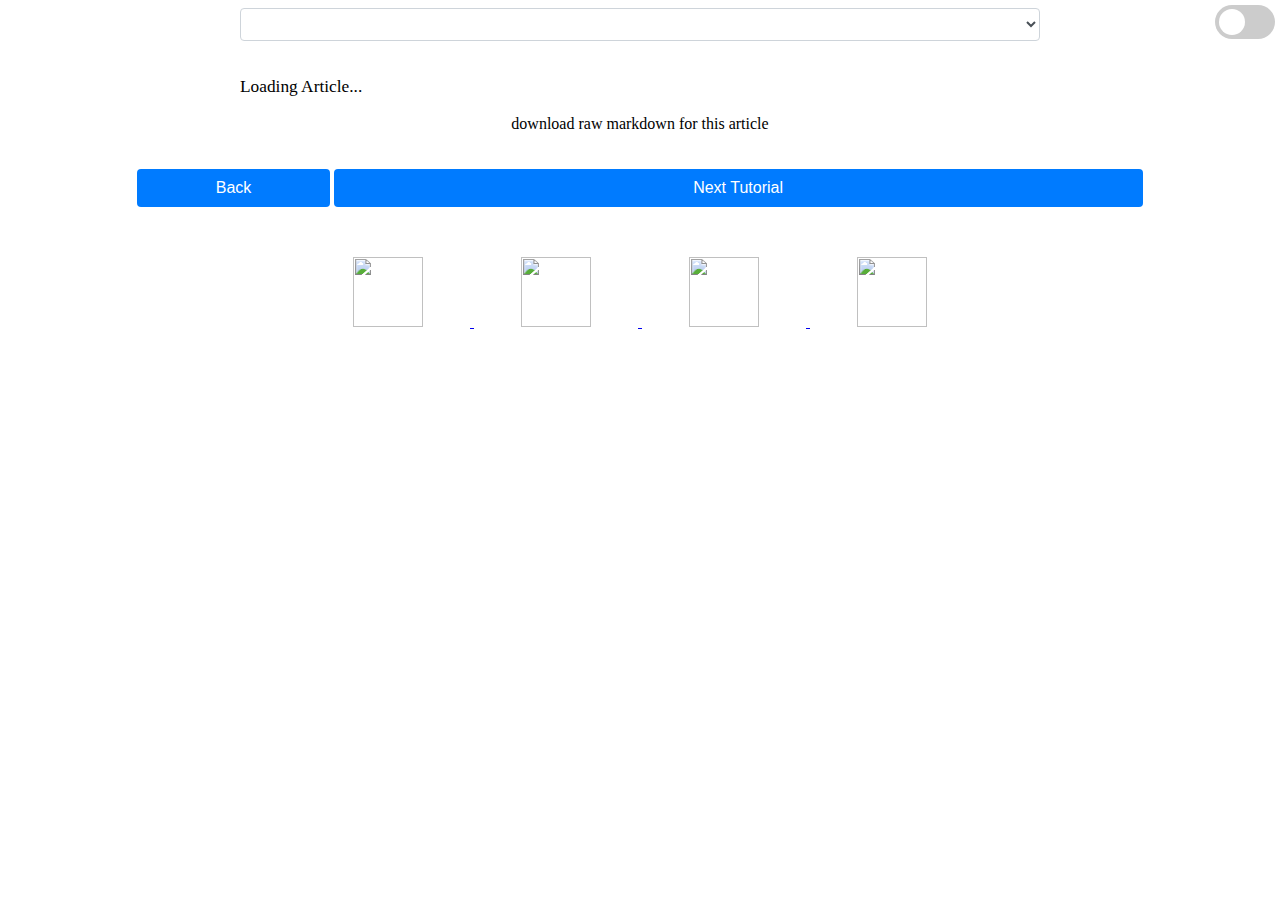
==== text tutorials/tutorial.html @ 9d993d70 "Update UI" ====
<html>
    <head>
        <title> Forge 1.15 Tutorial </title>
        <script src="lib/markdownit.js"></script>
        <link rel="stylesheet" href="lib/md.css">
        <link rel="stylesheet" href="lib/style.css">

        <style>
            body {
                text-align: center;
            }

            #content {
                text-align: left;
                width: 100%;
                max-width: 800px;
                display: inline-block;
                font-size: 13pt;
            }

            #raw-text {
                color: blue;
            }

            .app {
                width: 100px;
                height: 100px;
                text-align: center;
                font-weight: bold;
                margin: 1rem;
                padding: 1rem;
                display: inline-block;
            }
            
            #toggle {
                z-index: 10;
                right: 5px;
                top: 5px;
                position: fixed;
            }
        </style>
        <link rel="stylesheet" id="theme" href="">
    </head>
    <body>
        <div id="toggle">
            <label class="switch">
                <input type="checkbox" id="dark" onclick="updateDarkmode()">
                <span class="slider round"></span>
            </label>
        </div>
        <div style="position: sticky;">
            <select class="form-control" style="width: 800px;" id="tutorial-select" onchange="setTutorial()"></select>
        </div>
        <br><br>
        <div id="content" class="t markdown-body"> Loading Article... </div>
        <br> <br>
        <a id="rawtext"> download raw markdown for this article </a> <br> <br> <br>

        <div style="width: 80%; display: inline-block;">
            <button class="btn btn-primary" style="width: 19%;" onclick="next(-1)">Back</button>
            <button class="btn btn-primary" style="width: 80%;" onclick="next(1)">Next Tutorial</button> <br> <br>
        </div>

        <div>
            <a href="https://github.com/LukeGrahamLandry/forge-modding-tutorial">
                <div class="app">
                    <img src="/img/github.png" style="width: 70px">
                </div>
            </a>

            <a href="https://discord.gg/VbZVnRd">
                <div class="app">
                    <img src="/img/discord.png" style="width: 70px">
                </div>
            </a>

            <a href="https://www.youtube.com/playlist?list=PLxBLp3RqmUMEU5vrtMY6tgfP2lnJD0OUj">
                <div class="app">
                    <img src="/img/youtube.png" style="width: 70px">
                </div>
            </a>

            <a href="https://www.patreon.com/LukeGrahamLandry">
                <div class="app">
                    <img src="/img/patreon.png" style="width: 70px">
                </div>
            </a>
    </div>
        
    <script src="lib/script.js"></script>
        <script>
            function updateDarkmode(){
                let dark = document.getElementById("dark").checked;
                let sheet;
                if (dark){
                    sheet = "dark-theme.css";
                } else {
                    sheet = "";
                }
                document.getElementById("theme").href = sheet;
                setCookie("darkmode", sheet, 365);
            }

            // set darkmode from cookie
            if (getCookie("darkmode")) {
                document.getElementById("dark").checked = true;
                updateDarkmode();
            }

            var md = window.markdownit();
        
            let i = location.hash.substring(1); // ie .../tutorial.html#4 -> 4
            if (i == "") i = 0;
        
            let t = (new Date()).getTime();
            let files = JSON.parse(httpGet("tutorial_list.json?" + t).text);
            let code = "";
            for (let i=0;i<files.length;i++){
                code += "<option value=" + i +" >" + files[i] + "</option>"
            }
            document.getElementById("tutorial-select").innerHTML = code;

            function loadFile(path){
                document.getElementById("rawtext").href = path;
                
                let t = (new Date()).getTime() / 1000;
                let response = httpGet(path + "?timestamp=" + t);
                let html;
                if (response.code == 200){
                    html = md.render(response.text);
                    document.getElementById("content").innerHTML = html;
                } else {
                    loadFile("no_more.md");
                    document.getElementById("rawtext").style.display = "none";
                }
            }
        
            function updateDisplayedTutorial(){
                let name = files[i];
                let path = "tutorials/" + name + ".md"
                loadFile(path);
            }

            updateDisplayedTutorial()
            document.getElementById("tutorial-select").value = i;
        
            function next(shift){
                i = Math.max(Number(i) + Number(shift), 0);
                updateDisplayedTutorial();
                location.hash = i;
                document.getElementById("tutorial-select").value = i;
                window.scrollTo(0, 0);
            }
            function setTutorial(){
                i = document.getElementById("tutorial-select").value;
                updateDisplayedTutorial();
                location.hash = i;
            }
            
        </script>
        
    </body>
</html>
---- text tutorials/lib/style.css ----
/* FROM BOOTSTRAP */

.btn-primary {
    color: #fff;
    background-color: #007bff;
    border-color: #007bff;
}

.btn {
    display: inline-block;
    font-weight: 400;
    text-align: center;
    white-space: nowrap;
    vertical-align: middle;
    -webkit-user-select: none;
    -moz-user-select: none;
    -ms-user-select: none;
    user-select: none;
    border: 1px solid transparent;
    padding: .375rem .75rem;
    font-size: 1rem;
    line-height: 1.5;
    border-radius: .25rem;
    transition: color .15s ease-in-out,background-color .15s ease-in-out,border-color .15s ease-in-out,box-shadow .15s ease-in-out;
    cursor: pointer;
}

.form-control {
    display: inline-block;
    width: 100%;
    padding: .375rem .75rem;
    font-size: 1rem;
    line-height: 1.5;
    color: #495057;
    background-color: #fff;
    background-clip: padding-box;
    border: 1px solid #ced4da;
    border-radius: .25rem;
    transition: border-color .15s ease-in-out,box-shadow .15s ease-in-out;
}

/* PRETTY DARK MODE TOGGLE */

/* The switch - the box around the slider */
.switch {
    position: relative;
    display: inline-block;
    width: 60px;
    height: 34px;
  }
  
  /* Hide default HTML checkbox */
  .switch input {
    opacity: 0;
    width: 0;
    height: 0;
  }
  
  /* The slider */
  .slider {
    position: absolute;
    cursor: pointer;
    top: 0;
    left: 0;
    right: 0;
    bottom: 0;
    background-color: #ccc;
    -webkit-transition: .4s;
    transition: .4s;
  }
  
  .slider:before {
    position: absolute;
    content: "";
    height: 26px;
    width: 26px;
    left: 4px;
    bottom: 4px;
    background-color: white;
    -webkit-transition: .4s;
    transition: .4s;
  }
  
  input:checked + .slider {
    background-color: #004279;
  }
  
  input:focus + .slider {
    box-shadow: 0 0 1px #004279;
  }
  
  input:checked + .slider:before {
    -webkit-transform: translateX(26px);
    -ms-transform: translateX(26px);
    transform: translateX(26px);
  }
  
  /* Rounded sliders */
  .slider.round {
    border-radius: 34px;
  }
  
  .slider.round:before {
    border-radius: 50%;
  }
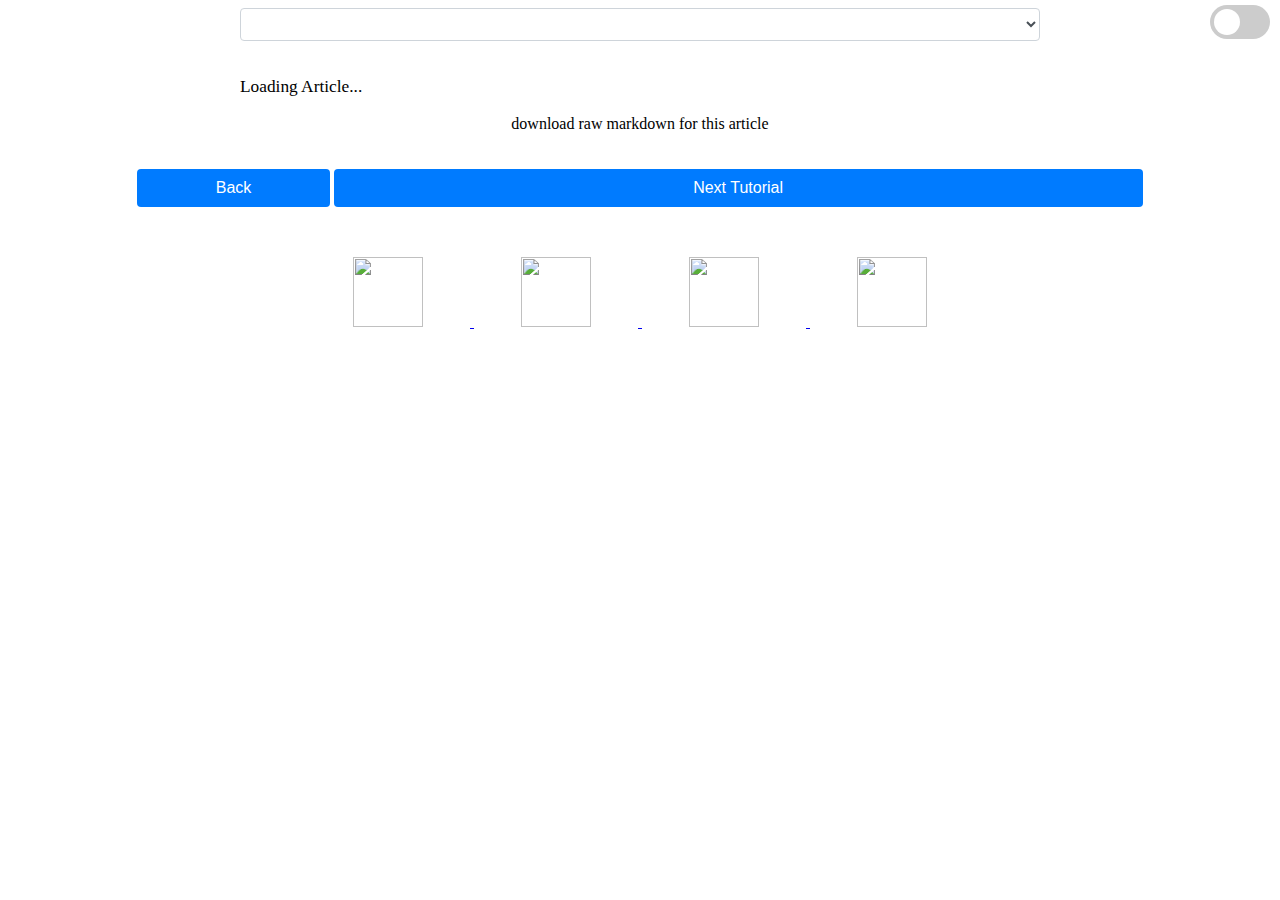
==== commit 0233ad48: "FInish Structure Tutorial" ====
--- a/text tutorials/tutorial.html
+++ b/text tutorials/tutorial.html
@@ -34,7 +34,7 @@
             
             #toggle {
                 z-index: 10;
-                right: 5px;
+                right: 10px;
                 top: 5px;
                 position: fixed;
             }
@@ -64,25 +64,25 @@
         <div>
             <a href="https://github.com/LukeGrahamLandry/forge-modding-tutorial">
                 <div class="app">
-                    <img src="/img/github.png" style="width: 70px">
+                    <img src="img/github.png" style="width: 70px">
                 </div>
             </a>
 
             <a href="https://discord.gg/VbZVnRd">
                 <div class="app">
-                    <img src="/img/discord.png" style="width: 70px">
+                    <img src="img/discord.png" style="width: 70px">
                 </div>
             </a>
 
             <a href="https://www.youtube.com/playlist?list=PLxBLp3RqmUMEU5vrtMY6tgfP2lnJD0OUj">
                 <div class="app">
-                    <img src="/img/youtube.png" style="width: 70px">
+                    <img src="img/youtube.png" style="width: 70px">
                 </div>
             </a>
 
             <a href="https://www.patreon.com/LukeGrahamLandry">
                 <div class="app">
-                    <img src="/img/patreon.png" style="width: 70px">
+                    <img src="img/patreon.png" style="width: 70px">
                 </div>
             </a>
     </div>
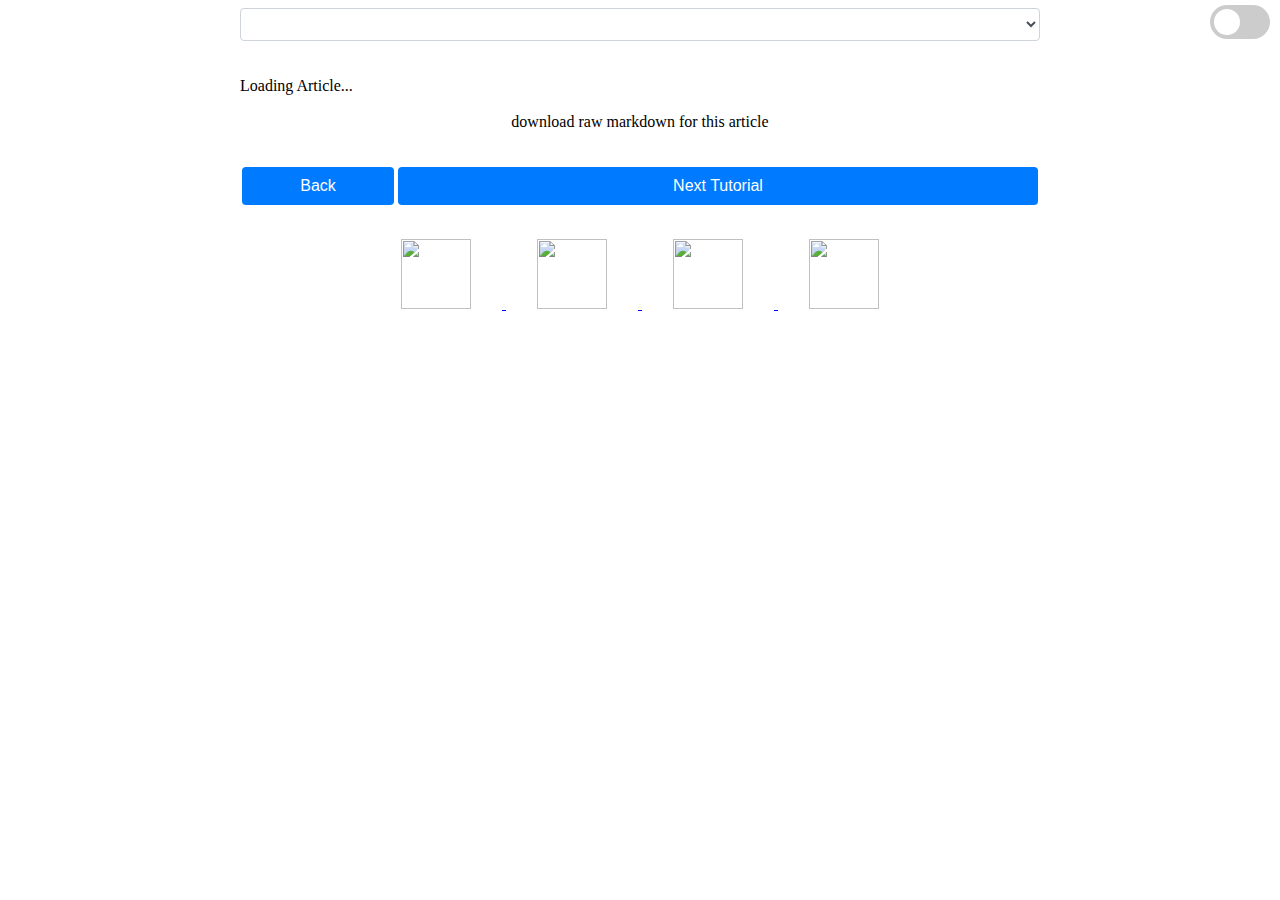
==== commit 074ed7fa: "Tweaks" ====
--- a/text tutorials/tutorial.html
+++ b/text tutorials/tutorial.html
@@ -4,6 +4,7 @@
         <script src="lib/markdownit.js"></script>
         <link rel="stylesheet" href="lib/md.css">
         <link rel="stylesheet" href="lib/style.css">
+        <link rel="shortcut icon" href="img/logo.png"/>
 
         <style>
             body {
@@ -15,7 +16,7 @@
                 width: 100%;
                 max-width: 800px;
                 display: inline-block;
-                font-size: 13pt;
+                font-size: 12pt;
             }
 
             #raw-text {
@@ -27,8 +28,8 @@
                 height: 100px;
                 text-align: center;
                 font-weight: bold;
-                margin: 1rem;
-                padding: 1rem;
+                margin: 0.5rem;
+                padding: 0.5rem;
                 display: inline-block;
             }
             
@@ -38,30 +39,46 @@
                 top: 5px;
                 position: fixed;
             }
+
+            #tutorial-select {
+                width: 100%;
+                max-width: 800px;
+            }
+
+            @media print {
+                #content {
+                    font-size: 10pt;
+                    color: black;
+                    background-color: white;
+                }
+                .hide-for-print {
+                    display: none !important;
+                }
+            }
         </style>
         <link rel="stylesheet" id="theme" href="">
     </head>
     <body>
-        <div id="toggle">
+        <div id="toggle" class="hide-for-print">
             <label class="switch">
                 <input type="checkbox" id="dark" onclick="updateDarkmode()">
                 <span class="slider round"></span>
             </label>
         </div>
-        <div style="position: sticky;">
-            <select class="form-control" style="width: 800px;" id="tutorial-select" onchange="setTutorial()"></select>
+        <div class="hide-for-print">
+            <select class="form-control" id="tutorial-select" onchange="setTutorial()"></select>
         </div>
         <br><br>
         <div id="content" class="t markdown-body"> Loading Article... </div>
         <br> <br>
-        <a id="rawtext"> download raw markdown for this article </a> <br> <br> <br>
+        <a id="rawtext" class="hide-for-print"> download raw markdown for this article </a> <br> <br> <br>
 
-        <div style="width: 80%; display: inline-block;">
+        <div style="width: 100%; max-width: 800px; display: inline-block;" class="hide-for-print">
             <button class="btn btn-primary" style="width: 19%;" onclick="next(-1)">Back</button>
             <button class="btn btn-primary" style="width: 80%;" onclick="next(1)">Next Tutorial</button> <br> <br>
         </div>
 
-        <div>
+        <div class="hide-for-print">
             <a href="https://github.com/LukeGrahamLandry/forge-modding-tutorial">
                 <div class="app">
                     <img src="img/github.png" style="width: 70px">
@@ -156,7 +173,6 @@
                 updateDisplayedTutorial();
                 location.hash = i;
             }
-            
         </script>
         
     </body>
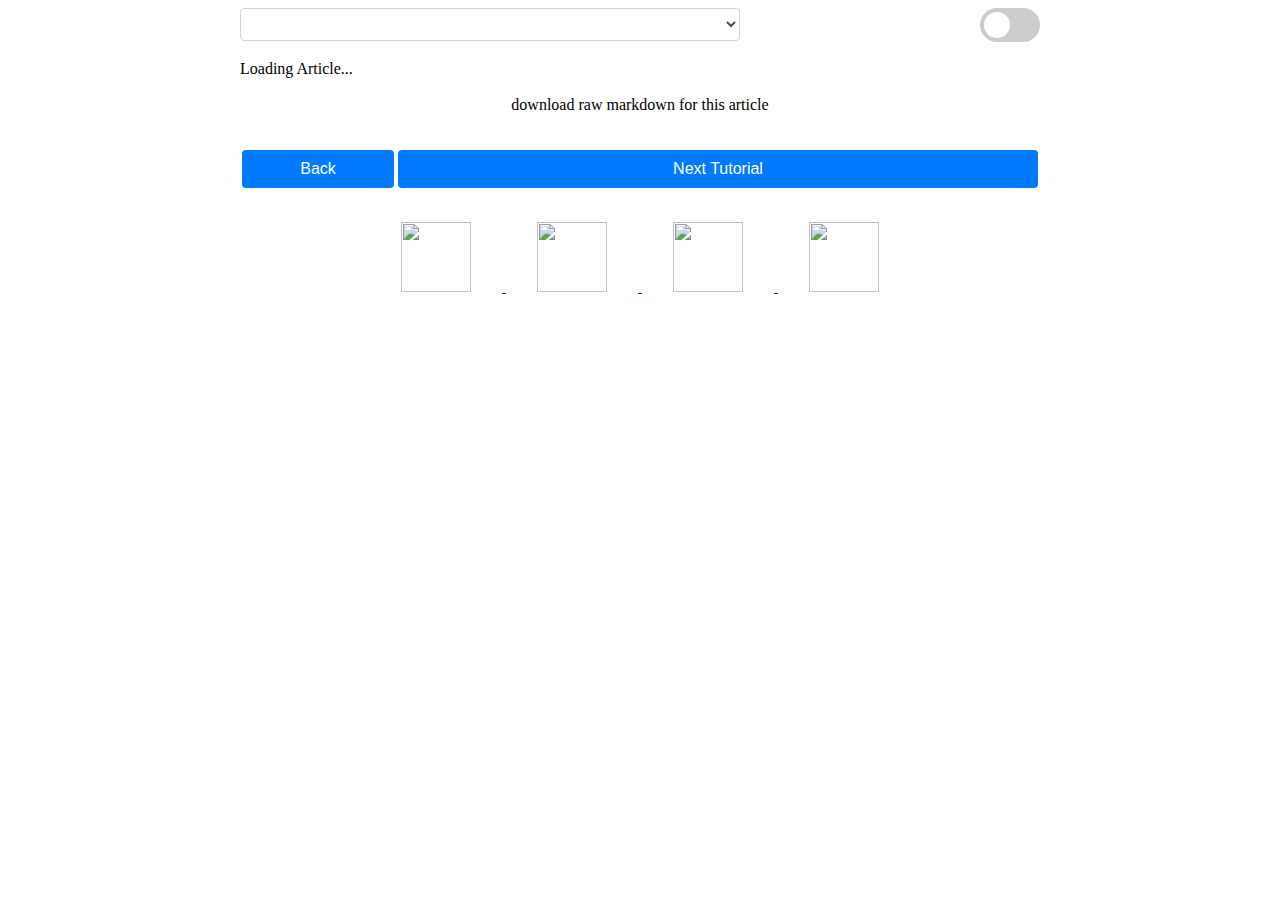
==== commit d7ac76e4: "Solutions to Common Problems" ====
--- a/text tutorials/tutorial.html
+++ b/text tutorials/tutorial.html
@@ -32,17 +32,10 @@
                 padding: 0.5rem;
                 display: inline-block;
             }
-            
-            #toggle {
-                z-index: 10;
-                right: 10px;
-                top: 5px;
-                position: fixed;
-            }
 
             #tutorial-select {
-                width: 100%;
-                max-width: 800px;
+                max-width: 500px;
+                width: 85%;
             }
 
             @media print {
@@ -59,15 +52,16 @@
         <link rel="stylesheet" id="theme" href="">
     </head>
     <body>
-        <div id="toggle" class="hide-for-print">
-            <label class="switch">
-                <input type="checkbox" id="dark" onclick="updateDarkmode()">
-                <span class="slider round"></span>
-            </label>
+        <div class="hide-for-print" style="width: 100%;max-width: 800px; display: inline-block;">
+            <div>
+                <select class="form-control" id="tutorial-select" onchange="setTutorial()" style="float: left;"></select>
+                <label class="switch" style="float: right;">
+                    <input type="checkbox" id="dark" onclick="updateDarkmode()">
+                    <span class="slider round"></span>
+                </label>
+            </div>
         </div>
-        <div class="hide-for-print">
-            <select class="form-control" id="tutorial-select" onchange="setTutorial()"></select>
-        </div>
+        
         <br><br>
         <div id="content" class="t markdown-body"> Loading Article... </div>
         <br> <br>
